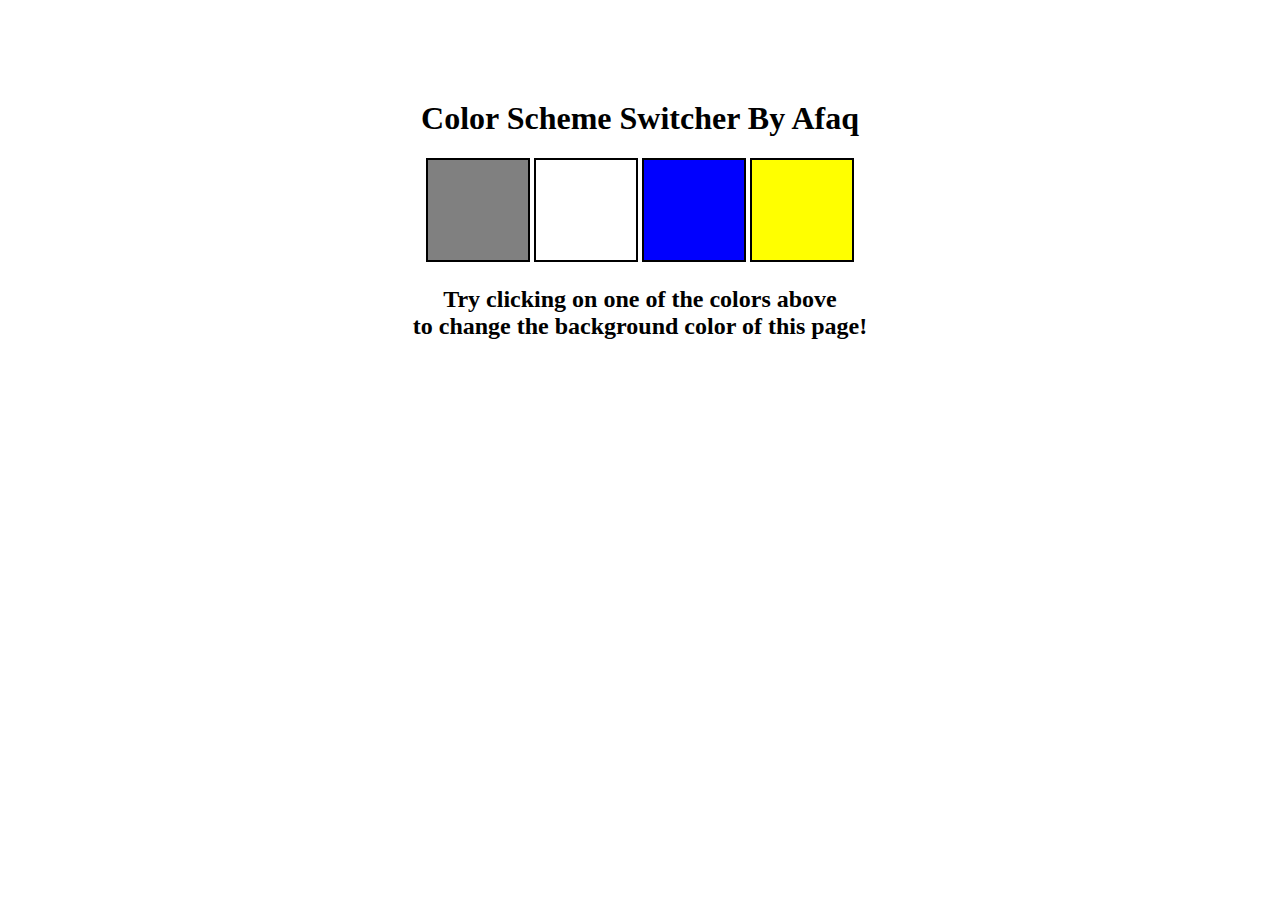
==== Project 1 - Background Color Changer/index.html @ da2c30bb "Added project 1 - Background Color Changer" ====
<!DOCTYPE html>
<html lang="en">
  <head>
    <meta charset="UTF-8" />
    <meta name="viewport" content="width=device-width, initial-scale=1.0" />
    <meta http-equiv="X-UA-Compatible" content="ie=edge" />
    <link rel="stylesheet" href="colorChanger.css"/>
    <title>JavaScript Background Color Switcher</title>
  </head>
  <body>

    <div class="canvas">
      <h1>Color Scheme Switcher By Afaq</h1>
      <span class="button" id="grey"></span>
      <span class="button" id="white"></span>
      <span class="button" id="blue"></span>
      <span class="button" id="yellow"></span>
      <h2>
        Try clicking on one of the colors above
        <span>to change the background color of this page!</span>
      </h2>
    </div>
    
    <script src="colorChanger.js"></script>
  </body>
</html>
---- Project 1 - Background Color Changer/colorChanger.css ----
html {
    margin: 0;
  }
  
  span {
    display: block;
  }
  .canvas {
    margin: 100px auto 100px;
    width: 80%;
    text-align: center;
  }
  
  .button {
    width: 100px;
    height: 100px;
    border: solid black 2px;
    display: inline-block;
  }
  
  #grey {
    background: grey;
  }
  
  #white {
    background: white;
  }
  #blue {
    background: blue;
  }
  #yellow {
    background: yellow;
  }
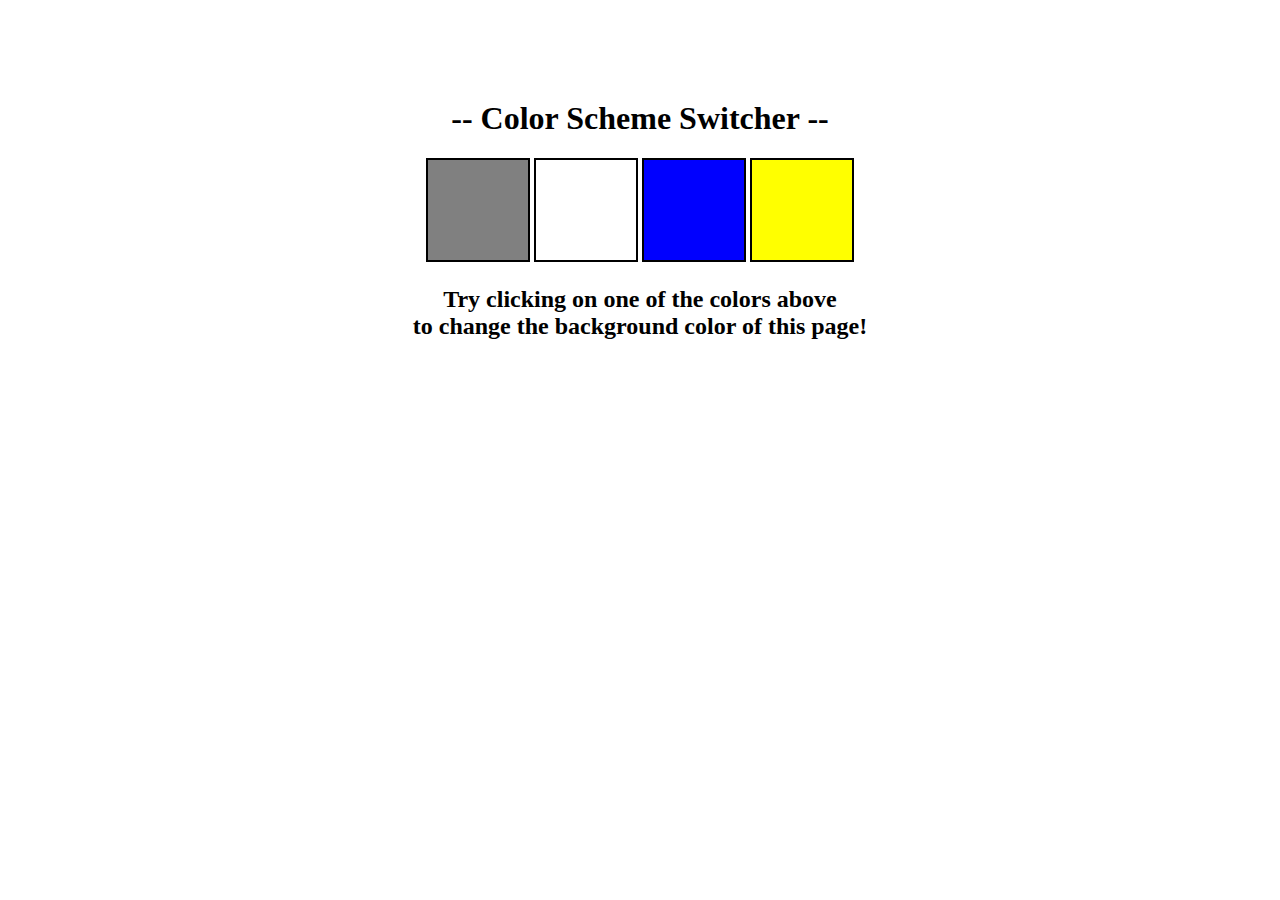
==== commit ae4567ce: "Added Project 1" ====
--- a/Project 1 - Background Color Changer/index.html
+++ b/Project 1 - Background Color Changer/index.html
@@ -10,9 +10,9 @@
   <body>
 
     <div class="canvas">
-      <h1>Color Scheme Switcher By Afaq</h1>
+      <h1>-- Color Scheme Switcher --</h1>
       <span class="button" id="grey"></span>
-      <span class="button" id="white"></span>
+      <span class="button" id="purple"></span>
       <span class="button" id="blue"></span>
       <span class="button" id="yellow"></span>
       <h2>
--- a/Project 1 - Background Color Changer/colorChanger.css
+++ b/Project 1 - Background Color Changer/colorChanger.css
@@ -22,7 +22,7 @@
     background: grey;
   }
   
-  #white {
+  #purple {
     background: white;
   }
   #blue {
